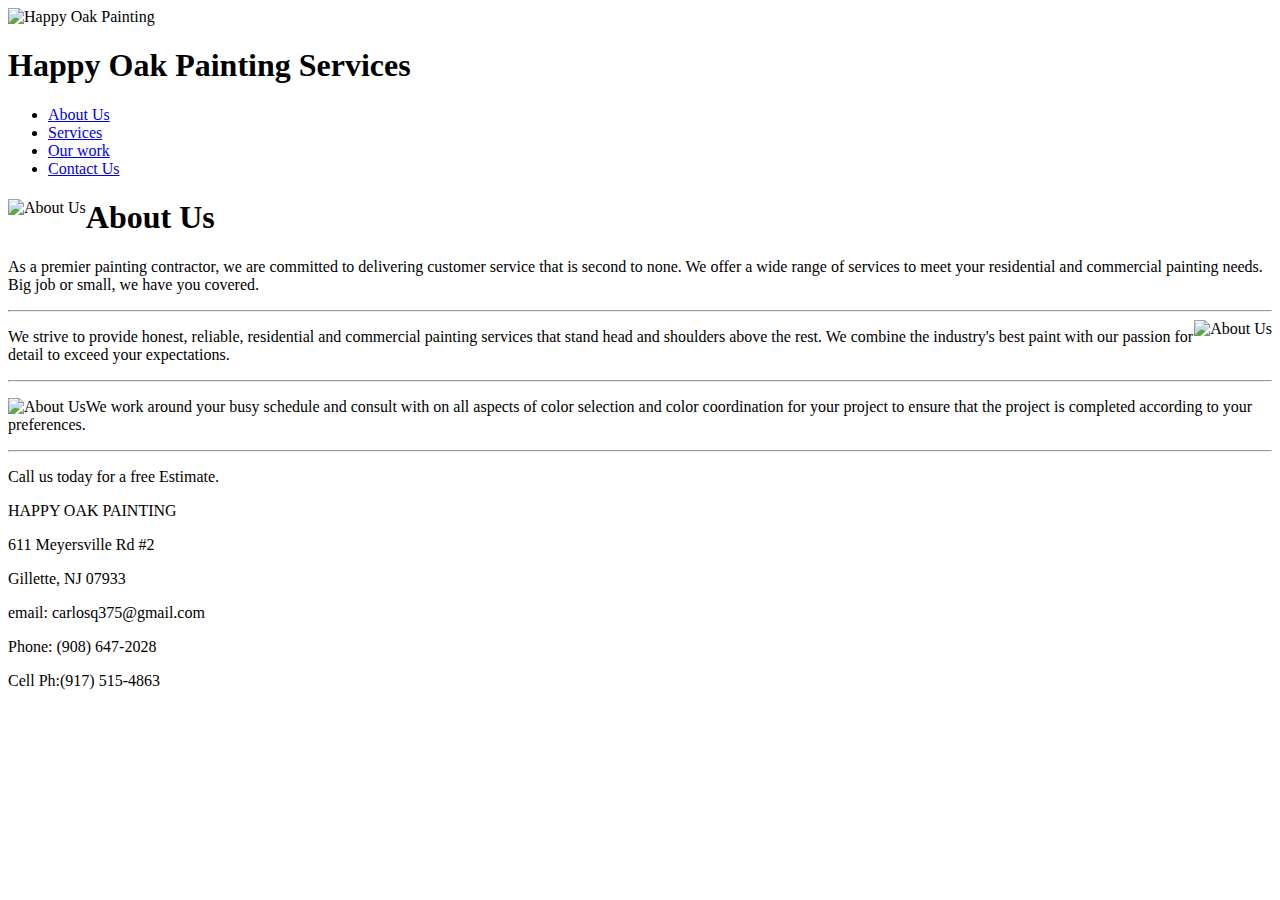
==== index.html @ 8744a159 "Added first version of Index.html for HOP" ====
<!doctype html>
<html>
<head>
    <meta charset="ISO-8859-1">
    <title>Happy Oak Painting and handyman - About us</title> 
    <link href="style.css" rel="stylesheet">
</head>
<body class="about">
    <main>
        <header>
            <img src="images/hoelogo.png" alt="Happy Oak Painting">
            <h1>Happy Oak Painting Services</h1>
        </header>
        <div class="wrapper">
            <div class="navline">
                <nav>
                    <ul>
		                <li><a href="index.html" class="aboutLink">About Us</a></li>
		                <li><a href="services.html" class="testingLink">Services</a></li>
                        <li><a href="ourwork.html" class="ourworkLink">Our work</a></li>
		                <li><a href="contact.html" class="contactLink">Contact Us</a></li>
	                  </ul>

                </nav>
            </div>
			<div class="inside">
				<img src="images/fancolor.png" alt="About Us" style="float: left">
				<h1>About Us</h1>
				<p>
					As a premier painting contractor, we are committed to delivering 
					customer service that is second to none.  We offer a wide range 
					of services to meet your residential and commercial painting needs.
					Big job or small, we have you covered.
				</p>
				<hr>
				<img src="images/painttools.png" alt="About Us" style="float: right">
				<p>                    
					We strive to provide  honest, reliable, residential and commercial
					painting services that stand head and shoulders above the rest.
					We combine the industry's best paint with our passion for detail
					to exceed your expectations.
				</p>
				<hr>
				<p>                    
				<img src="images/paintcolors.png" alt="About Us" style="float: left">
					We work around your busy schedule and consult with on all aspects
					of color selection and color coordination for your project to ensure
					that the project is completed according to your preferences.
				</p>
				<hr>
				<p>
					Call us today for a free Estimate. 
				</p>
			</div>
        </div>
        <footer>
            <div class="address">
                <p>HAPPY OAK PAINTING</p>
                <p>611 Meyersville Rd  #2</p>
                <p>Gillette, NJ  07933</p>
				<p>email: carlosq375@gmail.com</p>
                <p>Phone:  (908) 647-2028</p>
				<p>Cell Ph:(917) 515-4863</p>
            </div>
        </footer>
    </main>
</body>
</html>
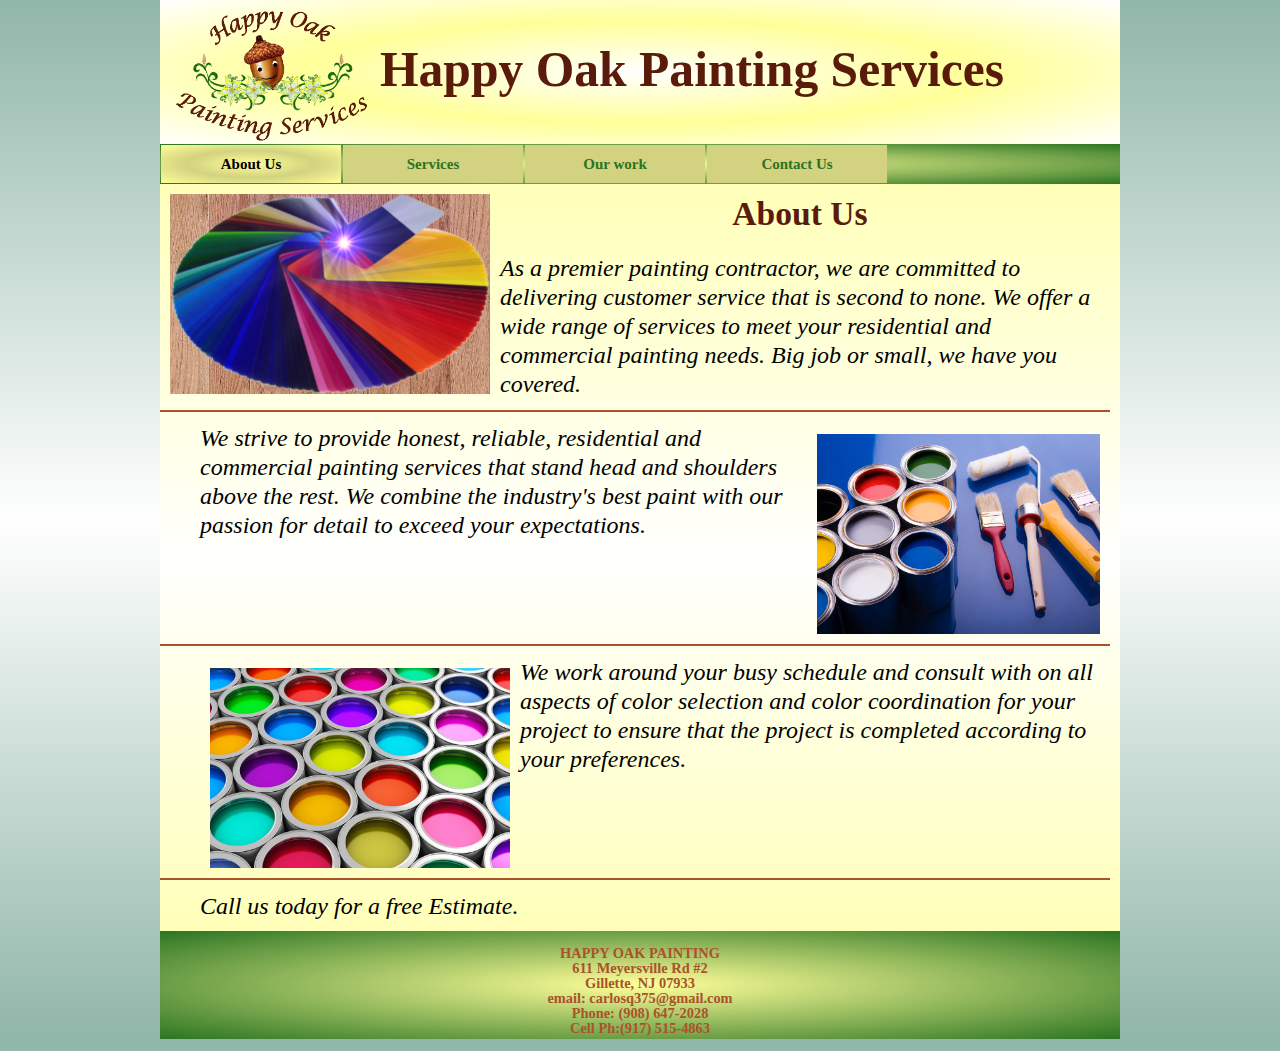
==== commit 87c70c3d: "Folder images and images added" ====
--- a/index.html
+++ b/index.html
@@ -3,7 +3,7 @@
 <head>
     <meta charset="ISO-8859-1">
     <title>Happy Oak Painting and handyman - About us</title> 
-    <link href="style.css" rel="stylesheet">
+    <link href="css/style.css" rel="stylesheet">
 </head>
 <body class="about">
     <main>
--- a/css/style.css
+++ b/css/style.css
@@ -0,0 +1,428 @@
+/* reset browser styles */
+
+html, body, div, span, object, iframe, h1, h2, h3, h4, h5, h6, p, blockquote, pre, a, abbr, acronym, address, big, cite, code, del, dfn, em, img, ins, kbd, q, s, samp,small, strike, strong, sub, sup, tt, var, b, u, i, center, dl, dt, dd, ol, ul, li, fieldset, form, label, legend,
+
+table, caption, tbody, tfoot, thead, tr, th, td, article, aside, canvas, details, embed, 
+
+figure, figcaption, footer, header, hgroup, menu, nav, output, ruby, section, summary,
+
+time, mark, audio, video {
+
+	margin: 0;
+
+	padding: 0;
+
+	border: 0;
+
+	font-size: 100%;
+
+	vertical-align: baseline;
+
+}
+
+article, aside, details, figcaption, figure, footer, header, hgroup, menu, nav, section {
+
+	display: block;
+
+}
+
+body {
+
+	line-height: 1.2;
+
+}
+
+ol { 
+
+	padding-left: 1.4em;
+
+	list-style: decimal;
+
+}
+
+ul {
+
+	padding-left: 1.4em;
+
+	list-style: square;
+
+}
+
+table {
+
+	border-collapse: collapse;
+
+	border-spacing: 0;
+
+} 
+
+/* end reset browser styles */
+
+
+
+/* BASIC */
+
+
+
+body
+
+{
+
+    background: -webkit-linear-gradient(#90B6A9, #FFFFFF, #90B6A9);
+
+    background: -o-linear-gradient(#90B6A9, #FFFFFF, #90B6A9); 
+
+    background: -moz-linear-gradient(#90B6A9, #FFFFFF, #90B6A9);
+
+    background: linear-gradient(#90B6A9, #FFFFFF, #90B6A9); 
+
+	font-family: "Times New Roman", Times, serif;
+
+}
+
+header
+
+{
+
+    width: 960px;
+
+    height: 144px;
+
+    margin-left: auto;
+
+    margin-right: auto;
+
+	background-color: white;
+
+    background-image: radial-gradient(#FFFFFF, #FFFF99, #FFFFFF);
+
+}
+
+header img 
+
+{
+
+	height: 144px;
+
+    float: left;       
+
+}
+
+header h1
+
+{
+
+	margin-left: 210px;
+
+	padding-top: 40px;
+
+	color: #5B1B0A;
+
+	font-size: 3.1em;
+
+}
+
+
+
+.wrapper
+
+{
+
+    width: 960px;
+
+    margin-left: auto;
+
+    margin-right: auto;
+
+    background-color: #FFFFFF;
+
+}
+
+.navline
+
+{
+
+    width: 960px;
+
+    background-image: radial-gradient(#FFFF99, #2B7422);
+
+    float: left;
+
+    height: 40px;
+
+}
+
+.navline li
+
+{
+
+	display: inline;
+
+	float: left;
+
+}
+
+.navline li a
+
+{
+
+	display: block;
+
+}
+
+
+
+hr
+
+{
+
+	height:2px;
+
+	border-width:0;
+
+	background-color:#A9532A;
+
+	clear: both;
+
+}
+
+.inside
+
+{
+
+    background: linear-gradient(#FFFFB9, #FFFFFF, #FFFFB9);
+
+    color: #000000;
+
+    font-size: 1.5em;
+
+    overflow: hidden; 
+
+//	height: 1200px;
+
+	padding-right: 10px;
+
+}
+
+.inside p 
+
+{
+
+    margin: 10px;
+
+	font-style: italic;
+
+	padding-left: 30px;
+
+}
+
+.inside h1
+
+{
+
+	color: #5B1B0A;
+
+	font-size: 1.4em;
+
+	text-align: center;
+
+	padding: 10px;
+
+}
+
+.inside h3
+
+{
+
+	color: #90B6A9;
+
+	font-size: 1.3em;
+
+	padding-top: 25px;
+
+}
+
+.inside img
+
+{
+
+	color: #90B6A9;
+
+	padding: 10px 10px 10px 10px;
+
+	height: 200px;
+
+}
+
+.insideC
+
+{
+
+    background-color: transparent;
+
+    color: #000000;
+
+    padding: 10px;
+
+    font-size: 1.5em;
+
+    overflow: scroll;
+
+    height: 620px;
+
+}
+
+.insideC p 
+
+{
+
+    margin: 10px;
+
+}
+
+.insideC h1
+
+{
+
+	color: #90B6A9;
+
+	font-size: 1.5em;
+
+	text-align: center;
+
+	padding: 10px;
+
+}
+
+footer
+
+{
+
+    width: 960px;
+
+    height: 108px;
+
+    margin-left: auto;
+
+    margin-right: auto;
+
+	background-image: radial-gradient(#FFFF99, #2B7422);
+
+}
+
+.address
+
+{
+
+    font-size: .9em;
+
+    color: #A9532A;
+
+    font-weight: bold;
+
+    line-height: 15px;
+
+    text-align: center;
+
+    margin-top: 0px;
+
+    padding: 15px;
+
+}
+
+nav ul 
+
+{
+
+    margin: 0;
+
+    padding: 0;
+
+    list-style: none;
+
+    width: 960px;
+
+    text-align: center;
+
+}
+
+nav a 
+
+{
+
+    color: #90B6A9;
+
+    font-size: 15px;
+
+    text-decoration: none;
+
+	width: 180px;
+
+    padding: 10px 0 10px 0;
+
+    display: block;
+
+    margin: 1px;
+
+}
+
+nav a:link 
+
+{
+
+    color: #2B7422;
+
+    font-weight: bolder;
+
+    background-color: #D3D280;
+
+}    
+
+nav a:visited 
+
+{
+
+    color: #000000;
+
+    font-weight: bold;
+
+    background-image: radial-gradient(#D3D280, #FFFF99);
+
+}    
+
+nav a:hover 
+
+{
+
+    color: #2B7422;
+
+    font-weight: bolder;
+
+    background-color: #FFFF99;
+
+}   
+
+.home .homeLink,
+
+.about .aboutLink,
+
+.testing .testingLink,
+
+.scope .scopeLink,
+
+.lab .labLink,
+
+.contract .contractLink,
+
+.technology .technologyLink,
+
+.contact .contactLink {
+
+    font-weight: bold;
+
+    color: black;
+
+    background-image: radial-gradient( #FFFF99, #D3D280, #FFFF99);
+
+}
+
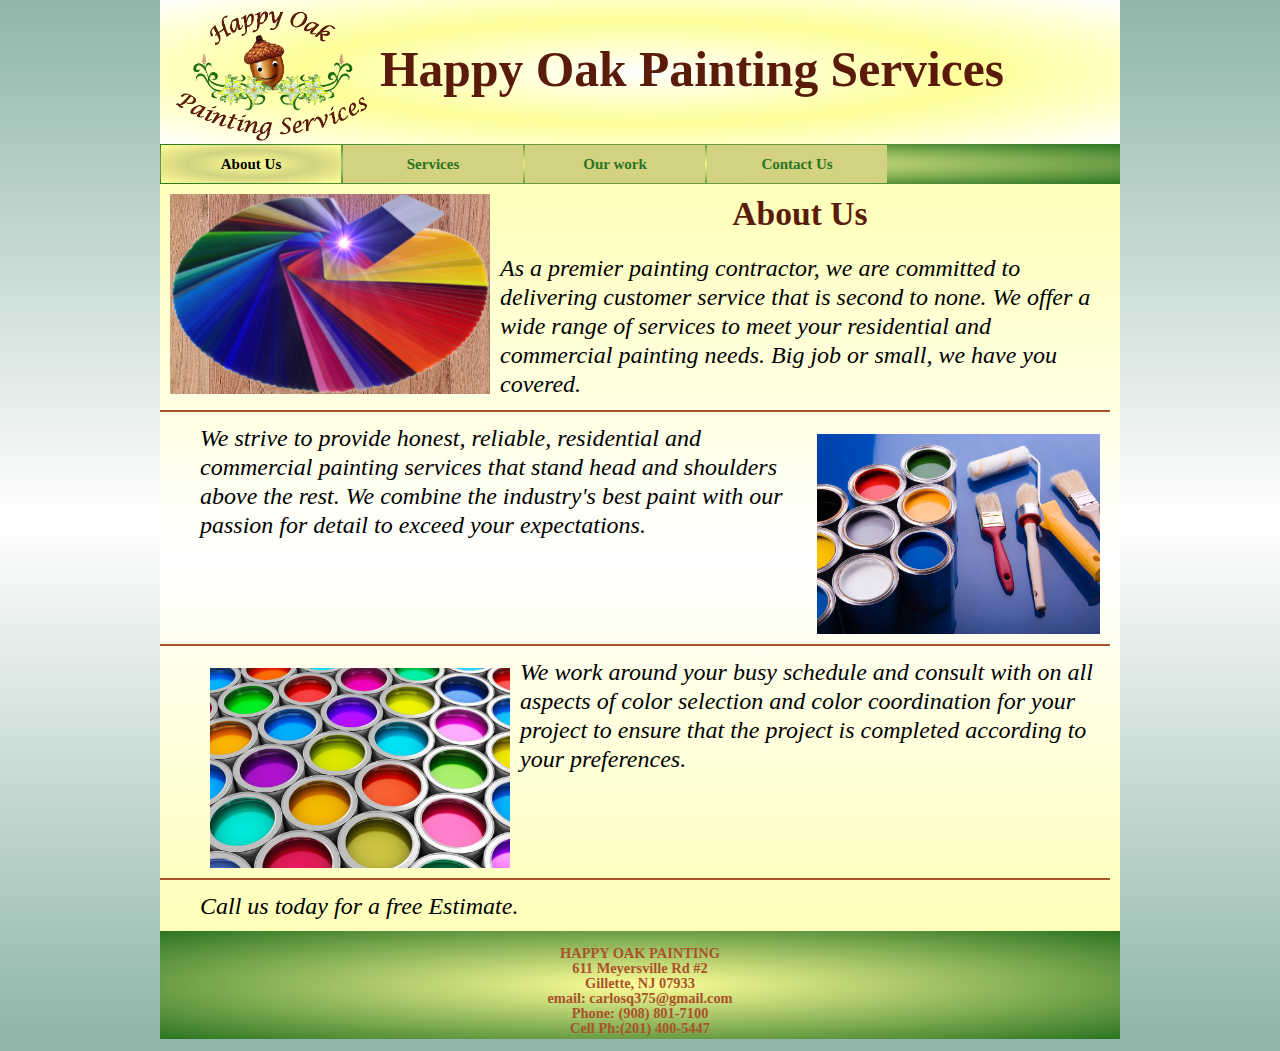
==== commit db88774e: "Upgrade phone numbers" ====
--- a/index.html
+++ b/index.html
@@ -59,8 +59,8 @@
                 <p>611 Meyersville Rd  #2</p>
                 <p>Gillette, NJ  07933</p>
 				<p>email: carlosq375@gmail.com</p>
-                <p>Phone:  (908) 647-2028</p>
-				<p>Cell Ph:(917) 515-4863</p>
+                <p>Phone:  (908) 801-7100</p>
+				<p>Cell Ph:(201) 400-5447</p>
             </div>
         </footer>
     </main>
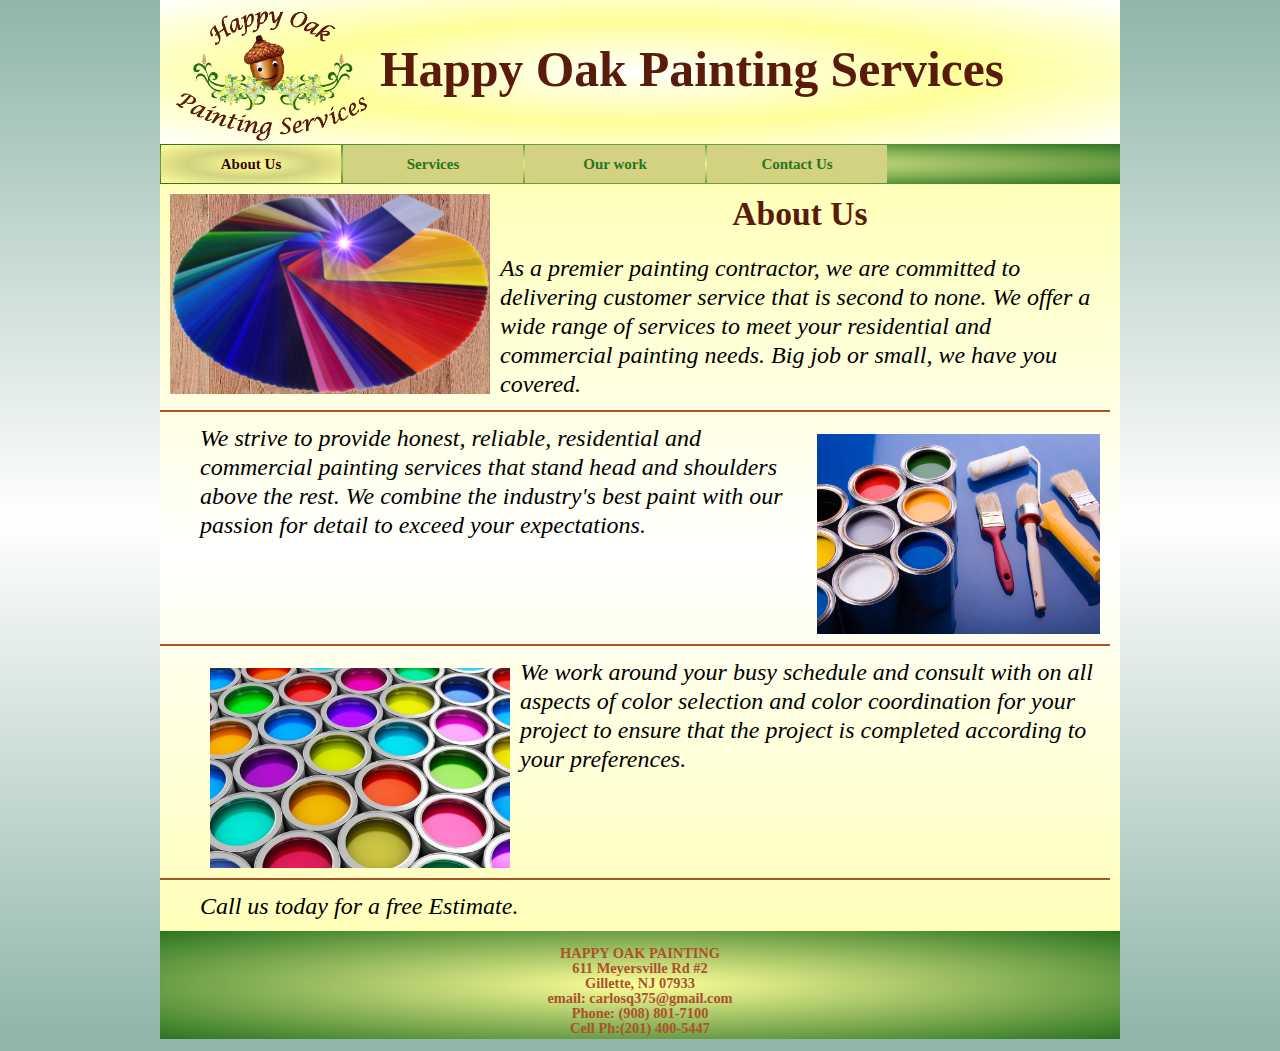
==== commit 191b8acd: "Change Index title" ====
--- a/index.html
+++ b/index.html
@@ -2,7 +2,7 @@
 <html>
 <head>
     <meta charset="ISO-8859-1">
-    <title>Happy Oak Painting and handyman - About us</title> 
+    <title>Happy Oak Painting - About us</title> 
     <link href="css/style.css" rel="stylesheet">
 </head>
 <body class="about">
--- a/css/style.css
+++ b/css/style.css
@@ -1,428 +1,211 @@
 /* reset browser styles */
-
 html, body, div, span, object, iframe, h1, h2, h3, h4, h5, h6, p, blockquote, pre, a, abbr, acronym, address, big, cite, code, del, dfn, em, img, ins, kbd, q, s, samp,small, strike, strong, sub, sup, tt, var, b, u, i, center, dl, dt, dd, ol, ul, li, fieldset, form, label, legend,
-
 table, caption, tbody, tfoot, thead, tr, th, td, article, aside, canvas, details, embed, 
-
 figure, figcaption, footer, header, hgroup, menu, nav, output, ruby, section, summary,
-
 time, mark, audio, video {
-
 	margin: 0;
-
 	padding: 0;
-
 	border: 0;
-
 	font-size: 100%;
-
 	vertical-align: baseline;
-
-}
-
+}
 article, aside, details, figcaption, figure, footer, header, hgroup, menu, nav, section {
-
 	display: block;
-
-}
-
+}
 body {
-
 	line-height: 1.2;
-
-}
-
+}
 ol { 
-
 	padding-left: 1.4em;
-
 	list-style: decimal;
-
-}
-
+}
 ul {
-
 	padding-left: 1.4em;
-
 	list-style: square;
-
-}
-
+}
 table {
-
 	border-collapse: collapse;
-
 	border-spacing: 0;
-
 } 
-
 /* end reset browser styles */
 
-
-
 /* BASIC */
-
-
-
 body
-
-{
-
+{
     background: -webkit-linear-gradient(#90B6A9, #FFFFFF, #90B6A9);
-
     background: -o-linear-gradient(#90B6A9, #FFFFFF, #90B6A9); 
-
     background: -moz-linear-gradient(#90B6A9, #FFFFFF, #90B6A9);
-
     background: linear-gradient(#90B6A9, #FFFFFF, #90B6A9); 
-
 	font-family: "Times New Roman", Times, serif;
-
-}
-
+}
 header
-
-{
-
-    width: 960px;
-
+{
+    width: 960px;
     height: 144px;
-
     margin-left: auto;
-
     margin-right: auto;
-
 	background-color: white;
-
     background-image: radial-gradient(#FFFFFF, #FFFF99, #FFFFFF);
-
-}
-
+}
 header img 
-
-{
-
+{
 	height: 144px;
-
     float: left;       
-
-}
-
+}
 header h1
-
-{
-
+{
 	margin-left: 210px;
-
 	padding-top: 40px;
-
 	color: #5B1B0A;
-
 	font-size: 3.1em;
-
-}
-
-
-
+}
 .wrapper
-
-{
-
-    width: 960px;
-
+{
+    width: 960px;
     margin-left: auto;
-
     margin-right: auto;
-
     background-color: #FFFFFF;
-
-}
-
+}
 .navline
-
-{
-
-    width: 960px;
-
+{
+    width: 960px;
     background-image: radial-gradient(#FFFF99, #2B7422);
-
     float: left;
-
     height: 40px;
-
-}
-
+}
 .navline li
-
-{
-
+{
 	display: inline;
-
 	float: left;
-
-}
-
+}
 .navline li a
-
-{
-
+{
 	display: block;
-
-}
-
-
-
+}
 hr
-
-{
-
+{
 	height:2px;
-
 	border-width:0;
-
 	background-color:#A9532A;
-
 	clear: both;
-
-}
-
+}
 .inside
-
-{
-
+{
     background: linear-gradient(#FFFFB9, #FFFFFF, #FFFFB9);
-
     color: #000000;
-
     font-size: 1.5em;
-
     overflow: hidden; 
-
-//	height: 1200px;
-
 	padding-right: 10px;
-
-}
-
+}
 .inside p 
-
-{
-
+{
     margin: 10px;
-
 	font-style: italic;
-
 	padding-left: 30px;
-
-}
-
+}
 .inside h1
-
-{
-
+{
 	color: #5B1B0A;
-
 	font-size: 1.4em;
-
 	text-align: center;
-
 	padding: 10px;
-
-}
-
+}
 .inside h3
-
-{
-
+{
 	color: #90B6A9;
-
 	font-size: 1.3em;
-
 	padding-top: 25px;
-
-}
-
+}
 .inside img
-
-{
-
+{
 	color: #90B6A9;
-
 	padding: 10px 10px 10px 10px;
-
 	height: 200px;
-
-}
-
+}
 .insideC
-
-{
-
+{
     background-color: transparent;
-
     color: #000000;
-
     padding: 10px;
-
     font-size: 1.5em;
-
     overflow: scroll;
-
     height: 620px;
-
-}
-
+}
 .insideC p 
-
-{
-
+{
     margin: 10px;
-
-}
-
+}
 .insideC h1
-
-{
-
+{
 	color: #90B6A9;
-
 	font-size: 1.5em;
-
 	text-align: center;
-
 	padding: 10px;
-
-}
-
+}
 footer
-
-{
-
-    width: 960px;
-
+{
+    width: 960px;
     height: 108px;
-
     margin-left: auto;
-
     margin-right: auto;
-
 	background-image: radial-gradient(#FFFF99, #2B7422);
-
-}
-
+}
 .address
-
-{
-
+{
     font-size: .9em;
-
     color: #A9532A;
-
     font-weight: bold;
-
     line-height: 15px;
-
     text-align: center;
-
     margin-top: 0px;
-
     padding: 15px;
-
-}
-
+}
 nav ul 
-
-{
-
+{
     margin: 0;
-
     padding: 0;
-
     list-style: none;
-
-    width: 960px;
-
+    width: 960px;
     text-align: center;
-
-}
-
+}
 nav a 
-
-{
-
+{
     color: #90B6A9;
-
     font-size: 15px;
-
     text-decoration: none;
-
 	width: 180px;
-
     padding: 10px 0 10px 0;
-
     display: block;
-
     margin: 1px;
-
-}
-
+}
 nav a:link 
-
-{
-
+{
     color: #2B7422;
-
     font-weight: bolder;
-
     background-color: #D3D280;
-
 }    
-
 nav a:visited 
-
-{
-
+{
     color: #000000;
-
     font-weight: bold;
-
     background-image: radial-gradient(#D3D280, #FFFF99);
-
 }    
-
 nav a:hover 
-
-{
-
+{
     color: #2B7422;
-
     font-weight: bolder;
-
     background-color: #FFFF99;
-
 }   
-
 .home .homeLink,
-
 .about .aboutLink,
-
 .testing .testingLink,
-
 .scope .scopeLink,
-
 .lab .labLink,
-
 .contract .contractLink,
-
 .technology .technologyLink,
-
-.contact .contactLink {
-
+.contact .contactLink 
+{
     font-weight: bold;
-
-    color: black;
-
+    color: rgb(54, 5, 5);
     background-image: radial-gradient( #FFFF99, #D3D280, #FFFF99);
-
-}
-
+}
